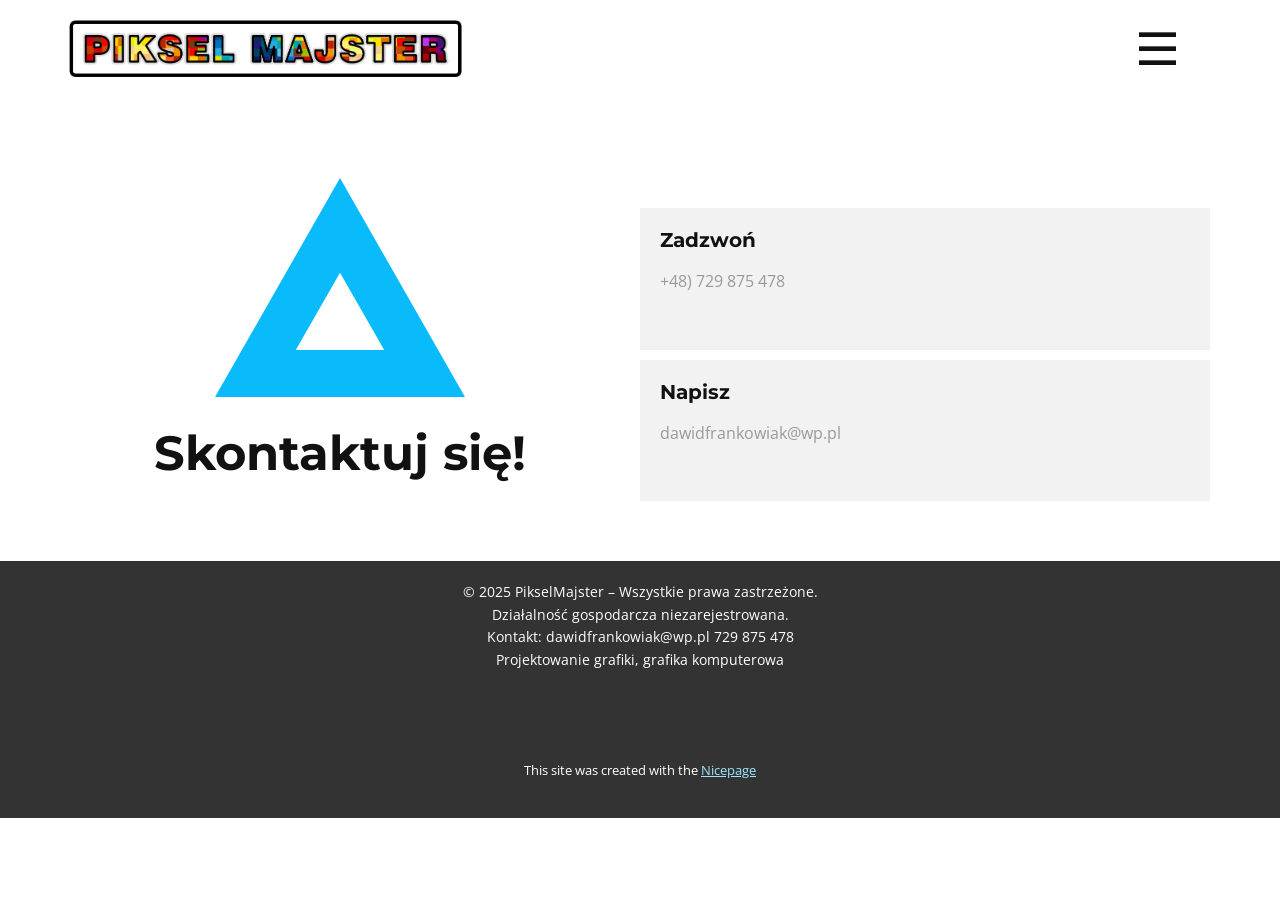
==== Kontakt.html @ 5c7ff59a "Add files via upload" ====
<!DOCTYPE html>
<html style="font-size: 16px;" lang="pl"><head>
    <meta name="viewport" content="width=device-width, initial-scale=1.0">
    <meta charset="utf-8">
    <meta name="keywords" content="Skontaktuj się z nami, 01, 02, 03, Skontaktuj się z nami">
    <meta name="description" content="">
    <title>Kontakt</title>
    <link rel="stylesheet" href="nicepage.css" media="screen">
<link rel="stylesheet" href="Kontakt.css" media="screen">
    <script class="u-script" type="text/javascript" src="jquery.js" defer=""></script>
    <script class="u-script" type="text/javascript" src="nicepage.js" defer=""></script>
    <meta name="generator" content="Nicepage 7.7.3, nicepage.com">
    
    
    
    <link id="u-theme-google-font" rel="stylesheet" href="https://fonts.googleapis.com/css?family=Roboto:100,100i,300,300i,400,400i,500,500i,700,700i,900,900i|Open+Sans:300,300i,400,400i,500,500i,600,600i,700,700i,800,800i">
    <link id="u-page-google-font" rel="stylesheet" href="https://fonts.googleapis.com/css?family=Montserrat:100,100i,200,200i,300,300i,400,400i,500,500i,600,600i,700,700i,800,800i,900,900i">
    <script type="application/ld+json">{
		"@context": "http://schema.org",
		"@type": "Organization",
		"name": ""
}</script>
    <meta name="theme-color" content="#0abbfb">
    <meta property="og:title" content="Kontakt">
    <meta property="og:type" content="website">
  <meta data-intl-tel-input-cdn-path="intlTelInput/"></head>
  <body data-path-to-root="./" data-include-products="false" class="u-body u-xl-mode" data-lang="pl"><header class="u-clearfix u-header u-header" id="sec-26ab"><div class="u-clearfix u-sheet u-valign-middle-lg u-valign-middle-md u-valign-middle-sm u-sheet-1">
        <nav class="u-menu u-menu-hamburger u-offcanvas u-menu-1" data-responsive-from="XL">
          <div class="menu-collapse" style="font-size: 1rem; letter-spacing: 0px;">
            <a class="u-button-style u-custom-left-right-menu-spacing u-custom-padding-bottom u-custom-text-hover-color u-custom-top-bottom-menu-spacing u-hamburger-link u-nav-link u-text-active-palette-1-base u-text-hover-palette-2-base u-hamburger-link-1" href="#">
              <svg class="u-svg-link" viewBox="0 0 24 24"><use xlink:href="#menu-hamburger"></use></svg>
              <svg class="u-svg-content" version="1.1" id="menu-hamburger" viewBox="0 0 16 16" x="0px" y="0px" xmlns:xlink="http://www.w3.org/1999/xlink" xmlns="http://www.w3.org/2000/svg"><g><rect y="1" width="16" height="2"></rect><rect y="7" width="16" height="2"></rect><rect y="13" width="16" height="2"></rect>
</g></svg>
            </a>
          </div>
          <div class="u-custom-menu u-nav-container">
            <ul class="u-nav u-unstyled u-nav-1"><li class="u-nav-item"><a class="u-button-style u-nav-link u-text-active-palette-1-base u-text-hover-palette-1-light-2" href="./" style="padding: 10px 20px;">Strona Główna</a>
</li><li class="u-nav-item"><a class="u-button-style u-nav-link u-text-active-palette-1-base u-text-hover-palette-1-light-2" href="Kontakt.html" style="padding: 10px 20px;">Kontakt</a>
</li></ul>
          </div>
          <div class="u-custom-menu u-nav-container-collapse">
            <div class="u-black u-container-style u-inner-container-layout u-opacity u-opacity-95 u-sidenav">
              <div class="u-inner-container-layout u-sidenav-overflow">
                <div class="u-menu-close"></div>
                <ul class="u-align-center u-nav u-popupmenu-items u-unstyled u-nav-2"><li class="u-nav-item"><a class="u-button-style u-nav-link" href="./">Strona Główna</a>
</li><li class="u-nav-item"><a class="u-button-style u-nav-link" href="Kontakt.html">Kontakt</a>
</li></ul>
              </div>
            </div>
            <div class="u-black u-menu-overlay u-opacity u-opacity-70"></div>
          </div>
        </nav>
        <img class="custom-expanded u-image u-image-contain u-image-default u-image-1" src="images/pIKSELMAJSTER1.png" alt="" data-image-width="1007" data-image-height="164">
      </div></header>
    <section class="u-align-center-lg u-align-center-md u-align-center-sm u-align-center-xs u-align-left-xl u-clearfix u-container-align-center-sm u-container-align-center-xs u-section-1" id="sec-14b4">
      <div class="u-clearfix u-sheet u-valign-middle-lg u-valign-middle-md u-valign-middle-sm u-sheet-1">
        <div class="u-align-center u-container-align-center-sm u-container-align-center-xs u-container-style u-expanded-width-xs u-group u-shape-rectangle u-group-1">
          <div class="u-container-layout u-valign-middle-lg u-valign-middle-md u-valign-middle-sm u-valign-middle-xs u-valign-top-xl u-container-layout-1">
            <div class="u-shape u-shape-svg u-text-palette-1-base u-shape-1">
              <svg class="u-svg-link" preserveAspectRatio="none" viewBox="0 0 160 140" style=""><use xlink:href="#svg-425f"></use></svg>
              <svg class="u-svg-content" viewBox="0 0 160 140" x="0px" y="0px" id="svg-425f"><path d="M80,60.5l28.3,49.5H51.7L80,60.5 M80,0L0,140h160L80,0L80,0z"></path></svg>
            </div>
            <h2 class="u-align-center-sm u-align-center-xs u-align-left-lg u-align-left-md u-align-left-xl u-text u-text-default u-text-1">Skontaktuj się!</h2>
          </div>
        </div>
        <div class="u-expanded-width-xs u-list u-list-1">
          <div class="u-repeater u-repeater-1">
            <div class="u-align-left u-container-align-center-sm u-container-align-center-xs u-container-align-left u-container-style u-grey-5 u-list-item u-repeater-item">
              <div class="u-container-layout u-similar-container u-valign-top u-container-layout-2">
                <h5 class="u-text u-text-2">Zadzwoń</h5>
                <p class="u-align-center-sm u-align-center-xs u-text u-text-grey-40 u-text-3">+48) 729 875 478 </p>
              </div>
            </div>
            <div class="u-align-left u-container-align-center-sm u-container-align-center-xs u-container-align-left u-container-style u-grey-5 u-list-item u-repeater-item">
              <div class="u-container-layout u-similar-container u-valign-top u-container-layout-3">
                <h5 class="u-text u-text-4">Napisz </h5>
                <p class="u-align-center-sm u-align-center-xs u-text u-text-grey-40 u-text-5">dawidfrankowiak@wp.pl </p>
              </div>
            </div>
          </div>
        </div>
      </div>
    </section>
    
    
    
    <footer class="u-align-center u-clearfix u-container-align-center u-footer u-grey-80 u-footer" id="sec-29e7"><div class="u-clearfix u-sheet u-valign-middle-xs u-sheet-1">
        <p class="u-small-text u-text u-text-variant u-text-1">© 2025 PikselMajster – Wszystkie prawa zastrzeżone.<br> Działalność gospodarcza niezarejestrowana.<br> Kontakt: dawidfrankowiak@wp.pl 729 875 478<br> Projektowanie grafiki, grafika komputerowa 
        </p>
      </div></footer>
    <section class="u-backlink u-clearfix u-grey-80">
      <p class="u-text"><span>This site was created with the </span>
        <a class="u-link" href="https://nicepage.com/" target="_blank" rel="nofollow"><span>Nicepage</span>
        </a>
      </p>
    </section>
  
</body></html>
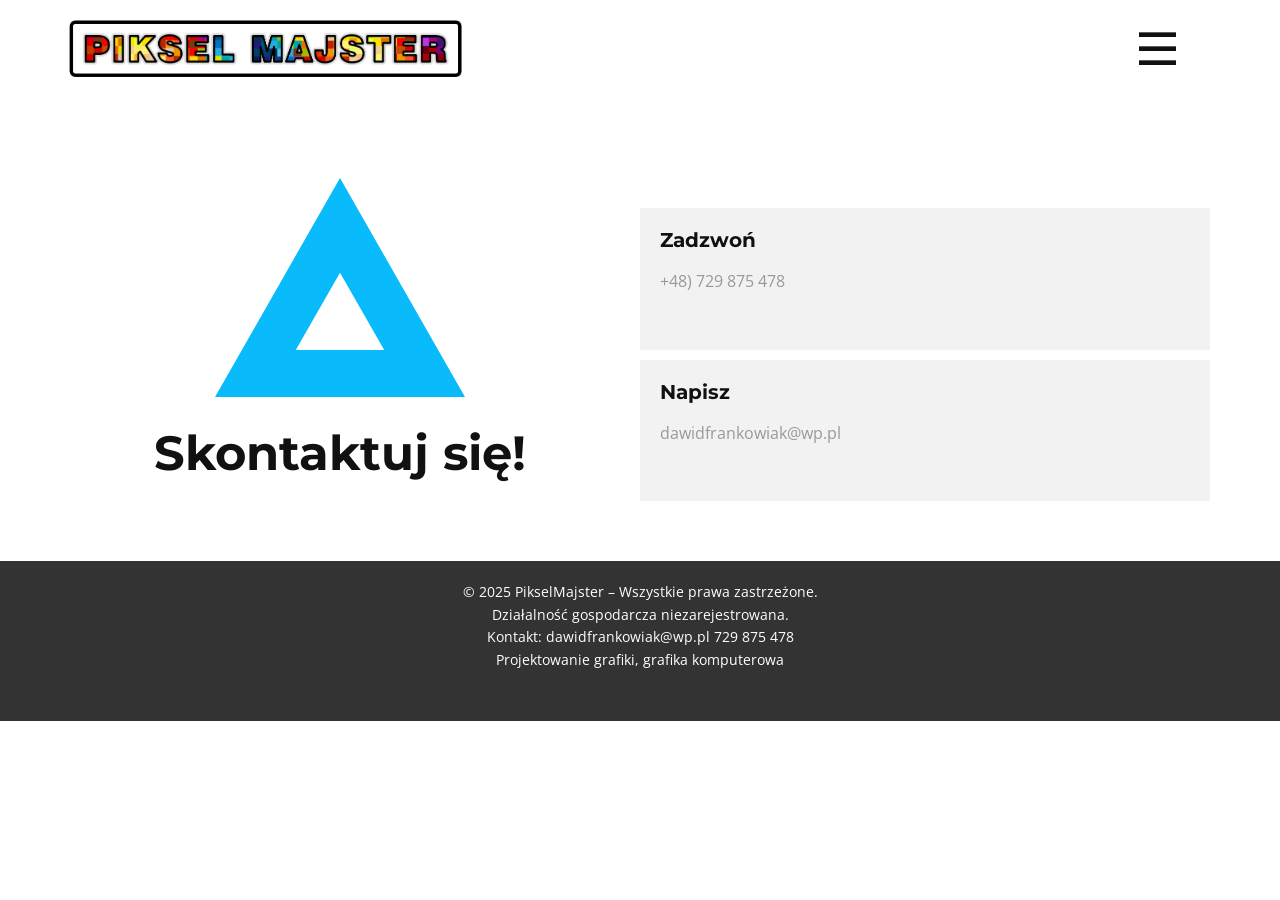
==== commit 28fc3b76: "Add files via upload" ====
--- a/Kontakt.html
+++ b/Kontakt.html
@@ -88,11 +88,7 @@
         <p class="u-small-text u-text u-text-variant u-text-1">© 2025 PikselMajster – Wszystkie prawa zastrzeżone.<br> Działalność gospodarcza niezarejestrowana.<br> Kontakt: dawidfrankowiak@wp.pl 729 875 478<br> Projektowanie grafiki, grafika komputerowa 
         </p>
       </div></footer>
-    <section class="u-backlink u-clearfix u-grey-80">
-      <p class="u-text"><span>This site was created with the </span>
-        <a class="u-link" href="https://nicepage.com/" target="_blank" rel="nofollow"><span>Nicepage</span>
-        </a>
-      </p>
-    </section>
+   
+    
   
 </body></html>
